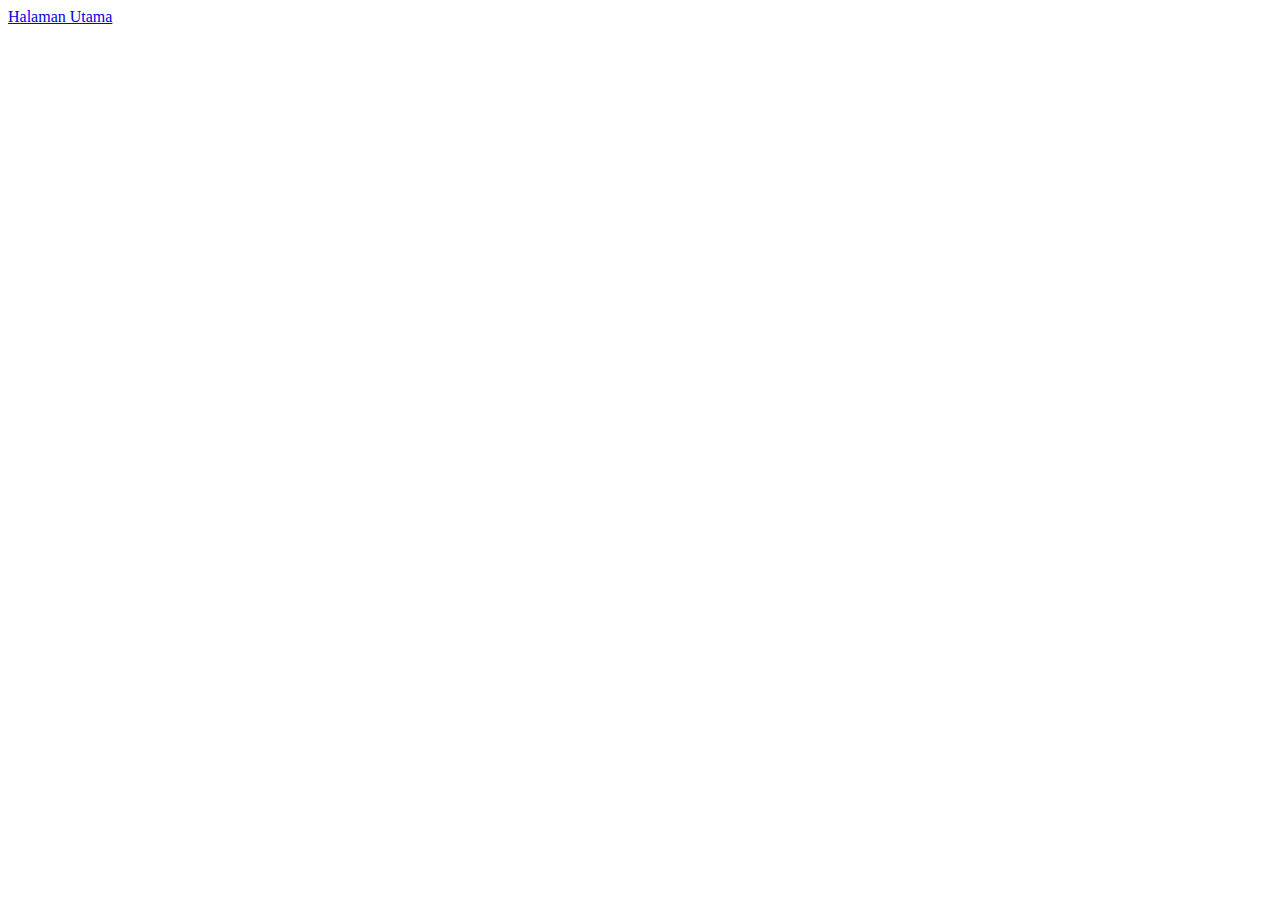
==== about.html @ b0e68978 "feat: menambahkan about,form,logo html" ====
<!DOCTYPE html>
<html lang="en">
<head>
    <meta charset="UTF-8">
    <meta name="viewport" content="width=device-width, initial-scale=1.0">
    <title>Halaman About</title>
</head>
<body>
    <a href="index.html">Halaman Utama</a>
</body>
</html>
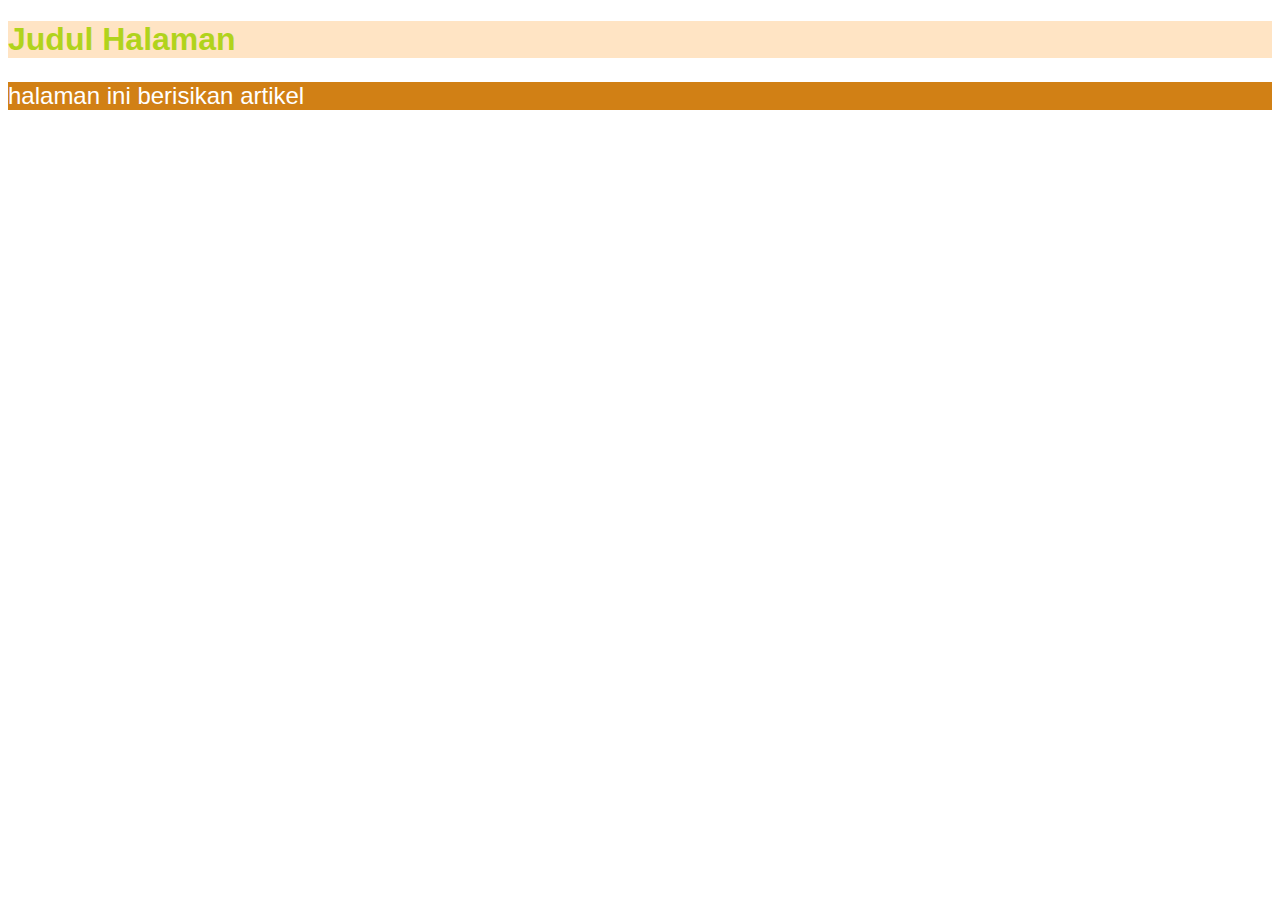
==== commit f96b9932: "belajar CSS" ====
--- a/about.html
+++ b/about.html
@@ -3,9 +3,11 @@
 <head>
     <meta charset="UTF-8">
     <meta name="viewport" content="width=device-width, initial-scale=1.0">
-    <title>Halaman About</title>
+    <title>Document</title>
+    <link rel="stylesheet" href="style.css">
 </head>
 <body>
-    <a href="index.html">Halaman Utama</a>
+    <h1>Judul Halaman</h1>
+    <P>halaman ini berisikan artikel</P>
 </body>
 </html>--- a/style.css
+++ b/style.css
@@ -0,0 +1,19 @@
+h1{
+    color: rgb(177, 211, 28);
+    background-color: bisque;
+    font-size: xx-large;
+    font-family:'Trebuchet MS', 'Lucida Sans Unicode', 'Lucida Grande', 'Lucida Sans', Arial, sans-serif;
+}
+
+button{
+    color:rgb(177, 211, 28);
+    background-color:brown
+}
+
+p{
+    background-color: rgb(209, 128, 21);
+    color: rgb(255, 255, 255);
+    font-size: x-large;
+    font-family:Arial, Helvetica, sans-serif;
+}
+
